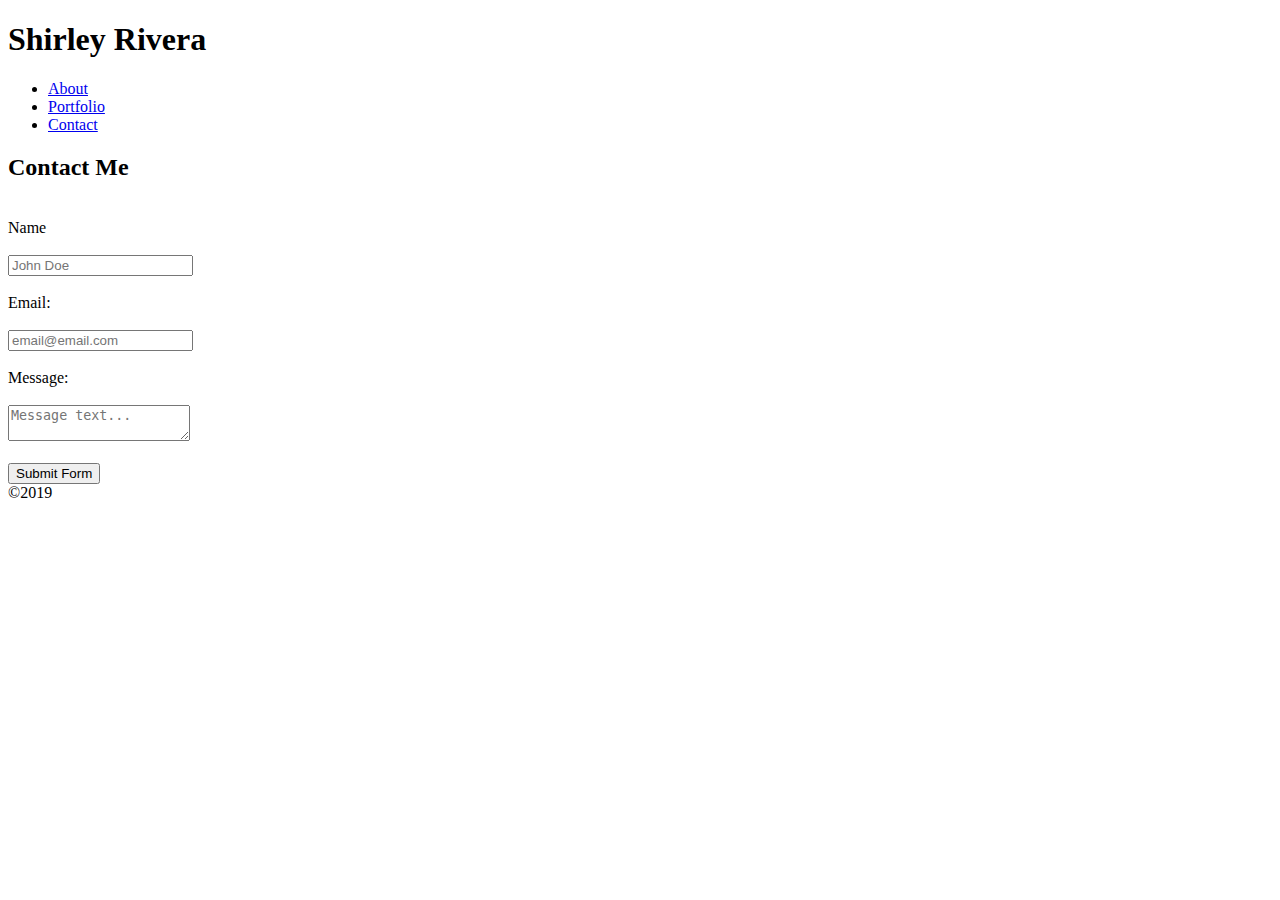
==== contact.html @ a4635410 "added info for form" ====
<!doctype html>
<html>

<head>
    <meta charset="UTF-8">
    <title>Contact | Portfolio WebPage</title>

    <link rel="stylesheet" type="text/css" href="assets/styles.css">
</head>

<body background="C:\Users\shirl\Desktop\Basic-Portfolio\assets\images\criss-cross.png">
    <header>
        <div class="container">
            <div class="name">
                <h1 class="logo">Shirley Rivera</h1>
            </div>
            <nav class="nav">
                <ul>
                    <li><a href="index.html">About</a></li>
                    <li><a href="portfolio.html">Portfolio</a></li>
                    <li><a href="contact.html">Contact</a></li>
                </ul>
            </nav>
        </div>
    </header>



    <div class="content">
        <div class="main">
            <h2 class="page-title">Contact Me</h2><br>

            <form class="contact">
                Name <br><br>
                <input type="text" name="name" id="name" placeholder="John Doe"><br><br>
                Email:<br><br>
                <input type="text" name="email" id="email" placeholder="email@email.com"><br><br>
                Message:<br><br>
                <textarea id="message" type="text" name="message" placeholder="Message text..."></textarea><br><br>
                <button type="submit" value="Submit">Submit Form</button>

            </form>
        </div>
    </div>

    <footer>
        &copy;2019
    </footer>

</body>
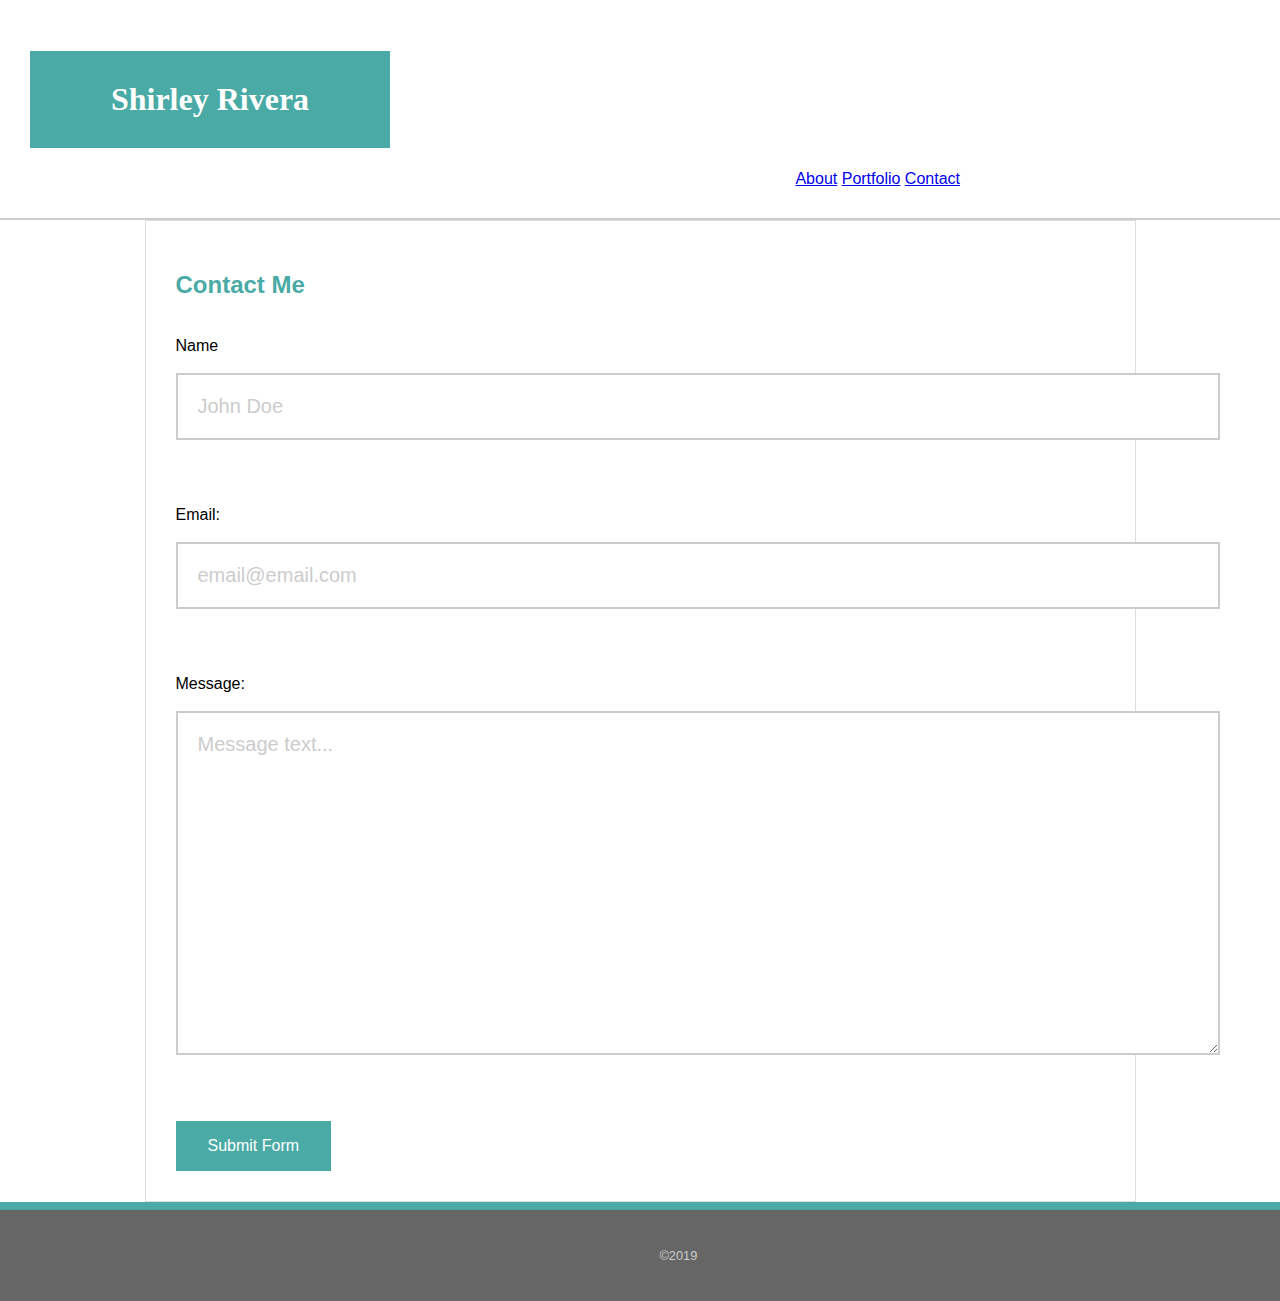
==== commit 2c2e01c5: "changed positioning in html" ====
--- a/contact.html
+++ b/contact.html
@@ -15,11 +15,10 @@
                 <h1 class="logo">Shirley Rivera</h1>
             </div>
             <nav class="nav">
-                <ul>
-                    <li><a href="index.html">About</a></li>
-                    <li><a href="portfolio.html">Portfolio</a></li>
-                    <li><a href="contact.html">Contact</a></li>
-                </ul>
+
+                <a href="index.html">About</a>
+                <a href="portfolio.html">Portfolio</a>
+                <a href="contact.html">Contact</a> </ul>
             </nav>
         </div>
     </header>
--- a/assets/styles.css
+++ b/assets/styles.css
@@ -0,0 +1,159 @@
+html {
+  height: 100%;
+}
+
+body{
+
+    font-family: Arial, Helvetica, sans-serif;
+    margin: 0;
+   
+}
+
+header {
+    /* height: 75px; */
+    border-bottom: 2px solid #cccccc;
+    background-color: #ffffff;
+    position: relative;
+
+}
+
+.logo {
+
+    font-family: Georgia, 'Times New Roman', Times, serif;
+
+}
+
+h1 {
+
+    background-color: #4aaaa5;
+    padding: 30px;
+    width: 300px;
+    color:  white;
+    text-align: center;
+    top: 32%;
+}
+      
+h2 {
+    color: #4aaaa5
+
+}
+.container{
+    width: 930px;
+    padding: 30px;
+    }
+
+.content {
+    border: 1px solid #dddddd;
+    padding: 30px;
+    background: #ffffff;
+    width: 929px;
+    margin: auto;
+}
+
+    .nav{
+        
+        text-align: right;
+        /* color: #777777; */
+        font-weight: normal;
+        /* display: inline-block; */
+        font-size: 16px;
+    }
+
+    .a {
+        font-size: 16px;
+        float: right;
+        position: fixed;
+        padding: 10px;
+        color: #777777;
+
+    }
+
+    .clearfix::after {
+        content: "";
+        clear: both;
+        display: table;
+    }
+
+    a.visited{
+        color:
+    }
+
+p {
+    position: relative;
+    padding-left: 1em;
+    margin-left: 1em;
+
+}
+.image-port{
+    width: 270px;
+    height: 200px;
+}
+
+#pfp {
+
+    float: left;
+}
+
+.portfolio-item {
+    position: relative;
+    width: 270px;
+    height: 200px;
+    transition: transform .2 ease-out;
+    margin-left: 25px;
+}
+
+.item-name {
+    position: relative;
+    top: -75px;
+    text-align: center;
+    background-color: #4aaaa5;
+    padding: 1em;
+    color: #ffffff;
+    z-index: 900;
+}
+
+footer {
+	left: 0;
+	bottom: 0;
+	width: 100%;
+	padding: 3em;
+	text-align: center;
+	font-size: 0.8em;
+	color: #cccccc;
+	background-color: #666666;
+    border-top: 8px solid #4aaaa5;
+    
+
+}
+
+#message{
+    height: 300px;
+}
+
+.contact{
+    width: 500px;
+}
+
+.contact input, .contact textarea{
+    width: 200%;
+    font-family: Arial, Helvetica, sans-serif;
+    display: block;
+    border: 2px solid #cccccc;
+    margin-bottom: 1.5em;
+    padding: 1em;
+    font-size: 20px;
+}
+
+.contact button {
+	width: auto;
+	background-color: #4aaaa5;
+	color: #ffffff;
+	border: none;
+	padding: 1em 2em;
+    font-size: 1em;
+    margin: 0 auto;
+}
+
+::placeholder {
+    color: #cccccc;
+  }
